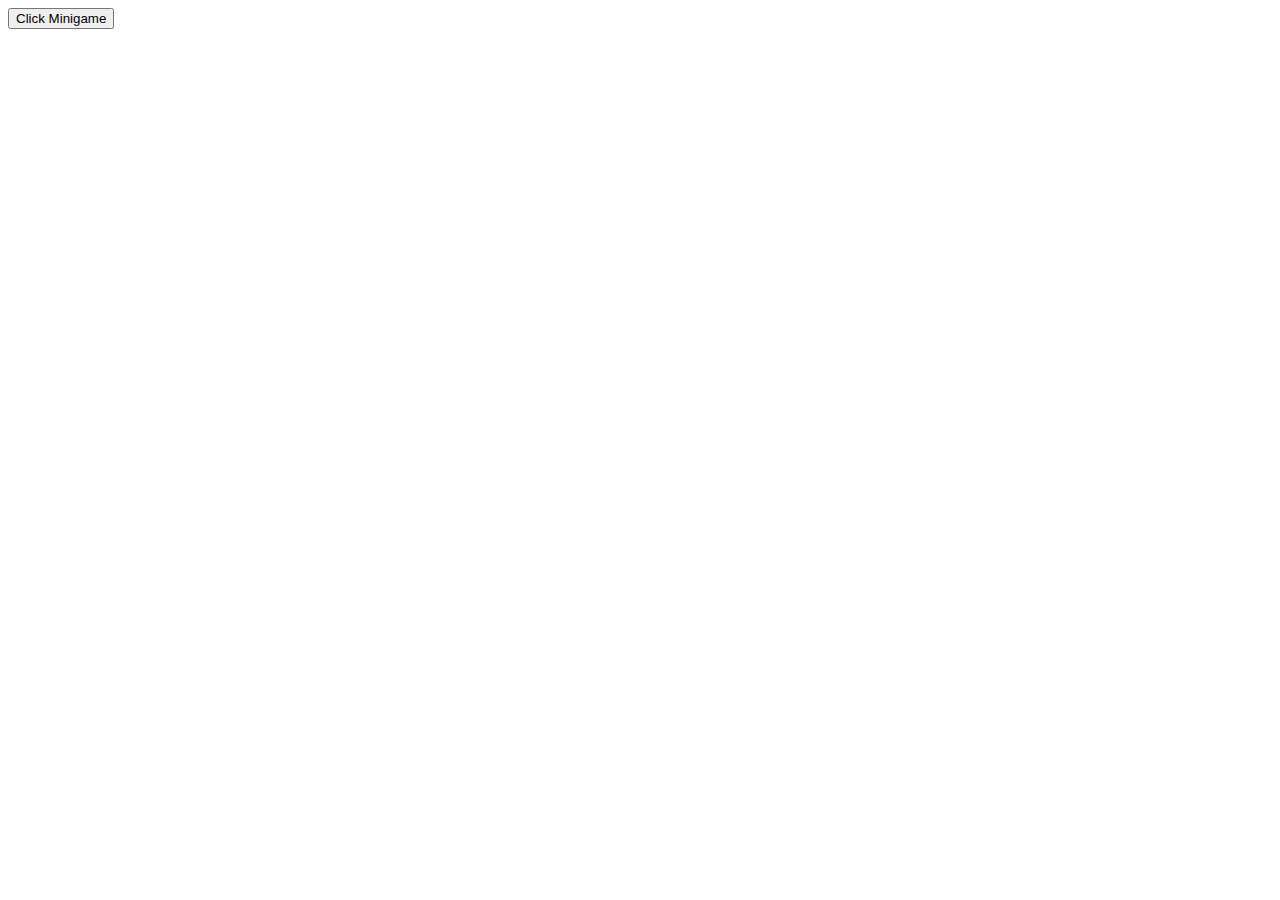
==== index.html @ fb2dd7d8 "Update index.html" ====
<!doctype html>

<html lang="en">
<head>
  <meta charset="utf-8">
  <meta name="viewport" content="width=device-width, initial-scale=1">

  <title>Prince Diablo's Properties</title>
  <meta name="description" content="Website project by Prince.">
  <meta name="author" content="PrinceDiablo04">

  <meta property="og:title" content="Prince Diablo's Properties">
  <meta property="og:type" content="website">
  <meta property="og:url" content="princediablo04.github.io/">
  <meta property="og:description" content="Website project by Prince">
  <meta property="og:image" content="image.png">

  <link rel="icon" href="/favicon.ico">
  <link rel="icon" href="/favicon.svg" type="image/svg+xml">
  <link rel="apple-touch-icon" href="/apple-touch-icon.png">

  <link rel="stylesheet" href="css/styles.css?v=1.0">

</head>

<body>
  <button>Click Minigame</button>
  <script src="js/scripts.js"></script>
</body>
</html>
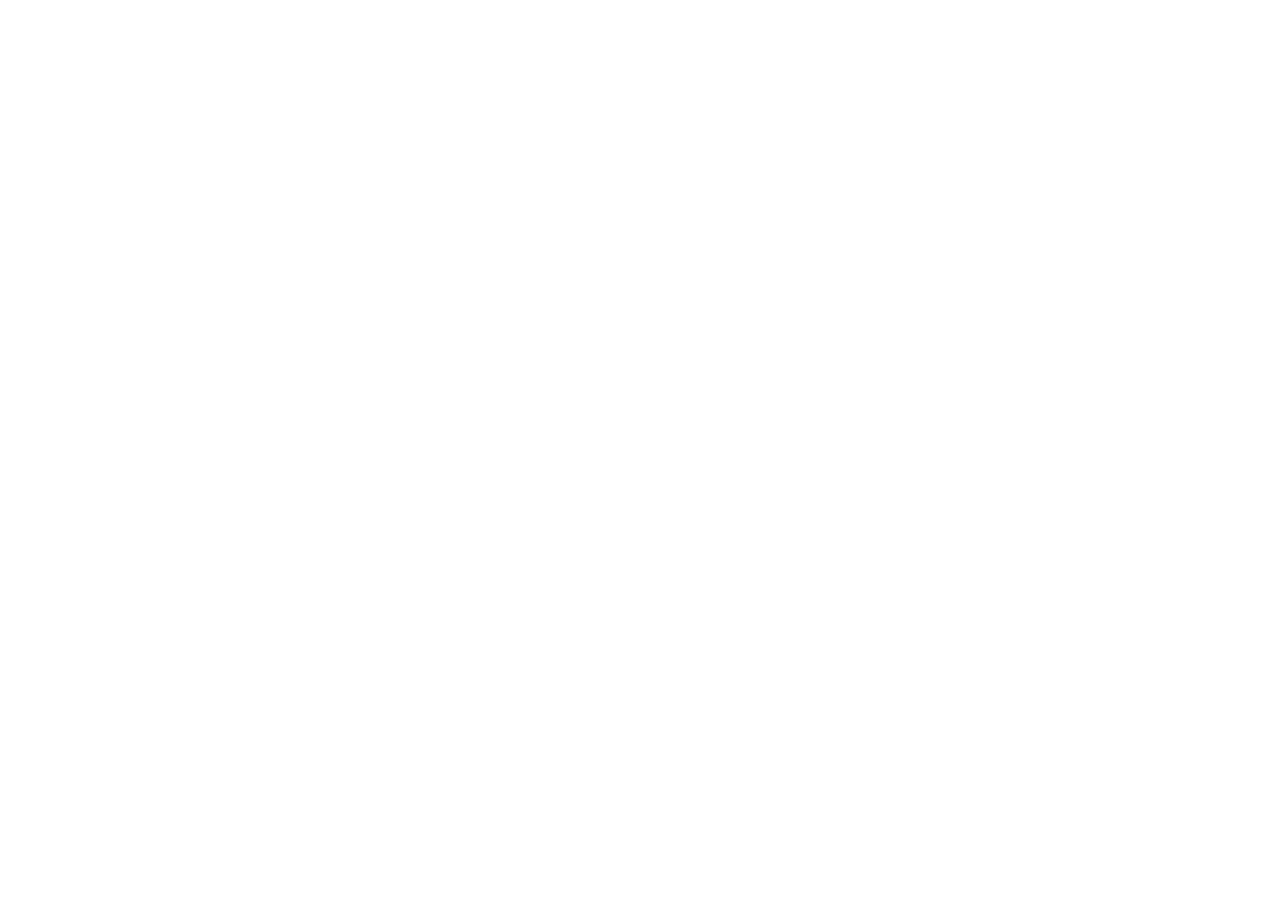
==== commit 2365ca3e: "Edited some files" ====
--- a/index.html
+++ b/index.html
@@ -16,7 +16,6 @@
   <meta property="og:image" content="image.png">
 
   <link rel="icon" href="/favicon.ico">
-  <link rel="icon" href="/favicon.svg" type="image/svg+xml">
   <link rel="apple-touch-icon" href="/apple-touch-icon.png">
 
   <link rel="stylesheet" href="css/styles.css?v=1.0">
@@ -24,7 +23,16 @@
 </head>
 
 <body>
-  <button>Click Minigame</button>
-  <script src="js/scripts.js"></script>
+  <div>
+	
+  </div>
+  
+  
+  
+  <script>
+    function goToClickMinigame(){
+      location.replace("https://princediablo04.github.io/click-me/")
+    }
+  </script>
 </body>
 </html>
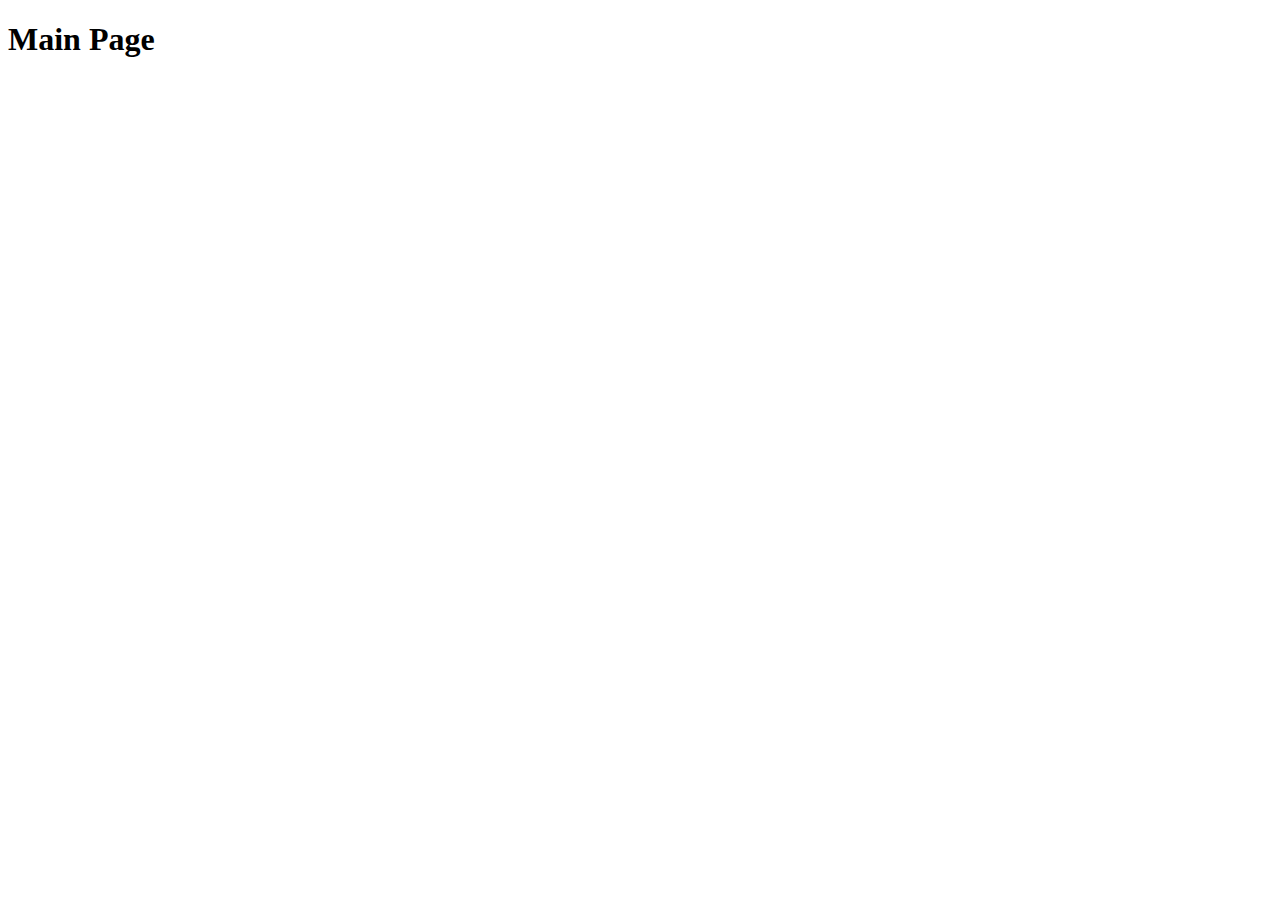
==== commit 3e6cdf0f: "Update index.html" ====
--- a/index.html
+++ b/index.html
@@ -24,15 +24,9 @@
 
 <body>
   <div>
-	
+	<h1>Main Page</h1>
   </div>
   
   
-  
-  <script>
-    function goToClickMinigame(){
-      location.replace("https://princediablo04.github.io/click-me/")
-    }
-  </script>
 </body>
 </html>
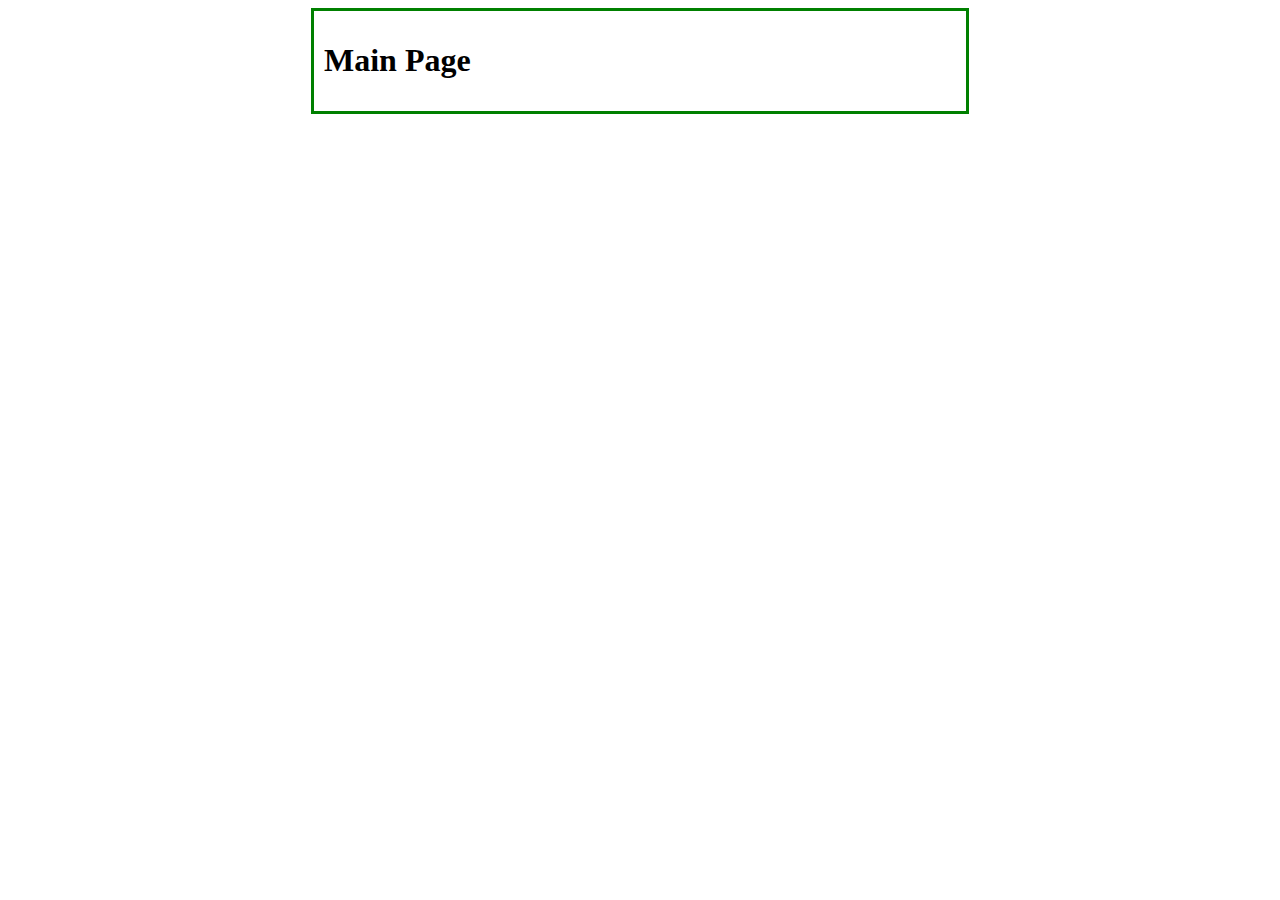
==== commit bee5b9ba: "Updated" ====
--- a/index.html
+++ b/index.html
@@ -23,7 +23,7 @@
 </head>
 
 <body>
-  <div>
+  <div class="center_align">
 	<h1>Main Page</h1>
   </div>
   
--- a/css/styles.css
+++ b/css/styles.css
@@ -0,0 +1,6 @@
+.center_align{
+  margin: auto;
+  width: 50%;
+  border: 3px solid green;
+  padding: 10px;
+}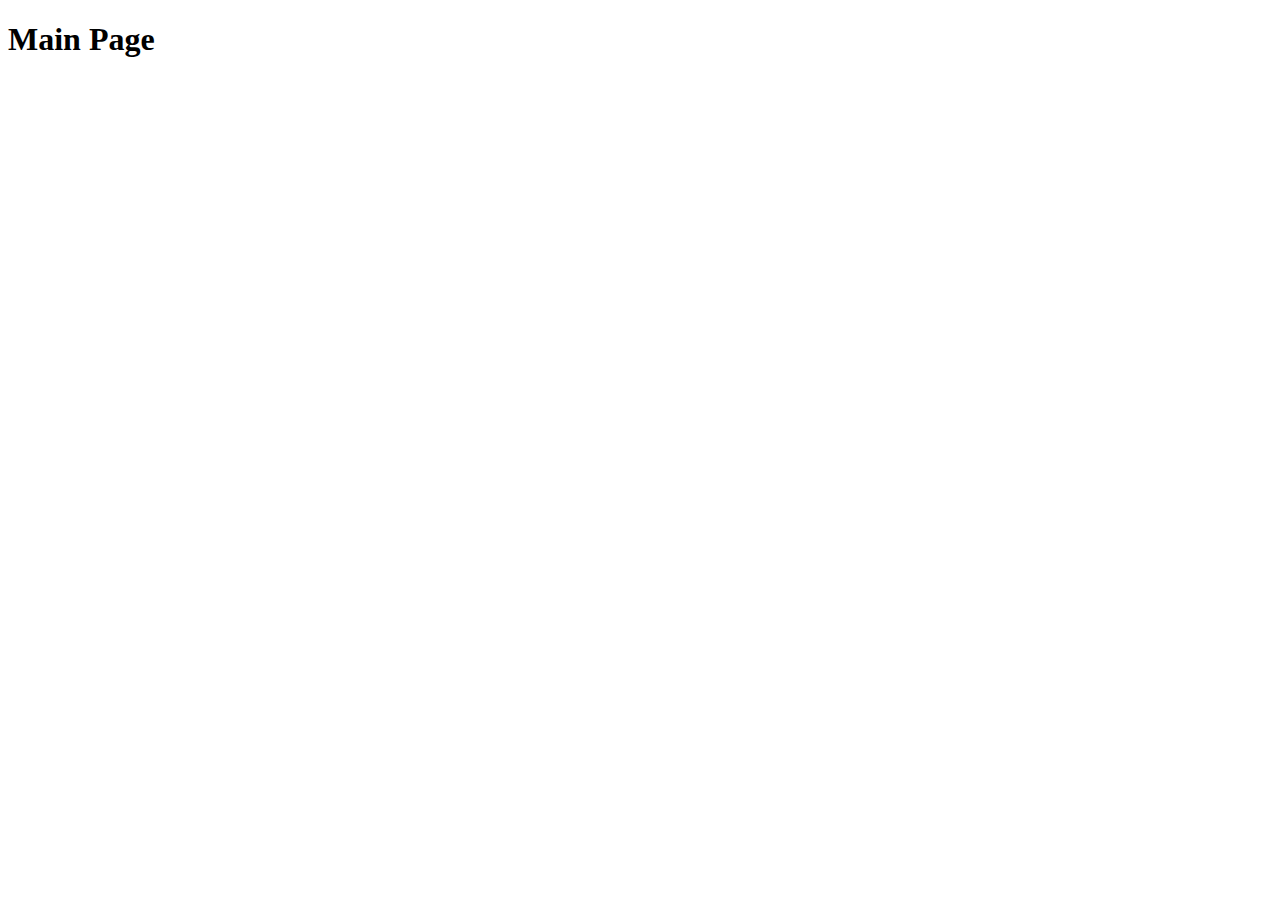
==== commit f4f925db: "Update index.html" ====
--- a/index.html
+++ b/index.html
@@ -18,12 +18,12 @@
   <link rel="icon" href="/favicon.ico">
   <link rel="apple-touch-icon" href="/apple-touch-icon.png">
 
-  <link rel="stylesheet" href="css/styles.css?v=1.0">
+  <link rel="stylesheet" href="css/styles.css">
 
 </head>
 
 <body>
-  <div class="center_align">
+  <div class="center">
 	<h1>Main Page</h1>
   </div>
   
--- a/css/styles.css
+++ b/css/styles.css
@@ -3,4 +3,5 @@
   width: 50%;
   border: 3px solid green;
   padding: 10px;
+  text-align: center;
 }